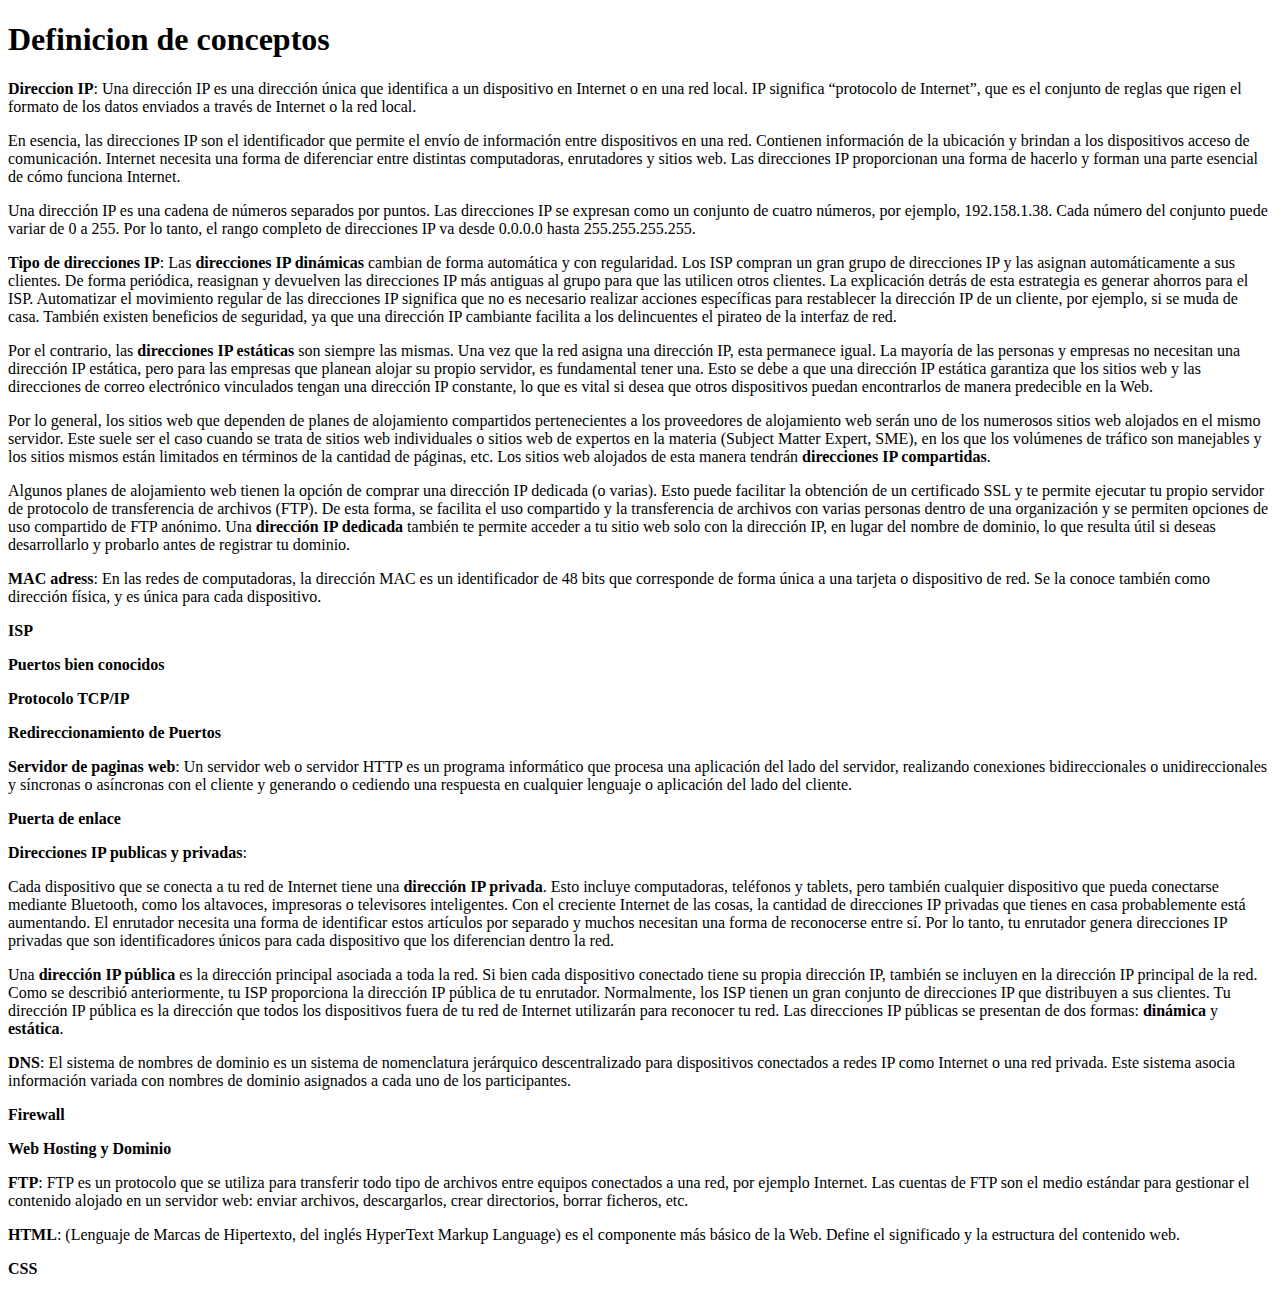
==== etapa1.html @ 19ba034d "Agregue 5 nuevos conceptos" ====
<!DOCTYPE html>
<html lang="en">
<head>
    <meta charset="UTF-8">
    <meta http-equiv="X-UA-Compatible" content="IE=edge">
    <meta name="viewport" content="width=device-width, initial-scale=1.0">
    <title>Practica 1- Conceptos</title>
</head>
<body>
    <h1>Definicion de conceptos</h1>
    <p><strong>Direccion IP</strong>: 
        Una dirección IP es una dirección única que identifica a un dispositivo en Internet o en una red local. IP significa “protocolo de Internet”, que es el conjunto de reglas que rigen el formato de los datos enviados a través de Internet o la red local.
        
        <p>En esencia, las direcciones IP son el identificador que permite el envío de información entre dispositivos en una red. Contienen información de la ubicación y brindan a los dispositivos acceso de comunicación. Internet necesita una forma de diferenciar entre distintas computadoras, enrutadores y sitios web. Las direcciones IP proporcionan una forma de hacerlo y forman una parte esencial de cómo funciona Internet.</p>
        <p>Una dirección IP es una cadena de números separados por puntos. Las direcciones IP se expresan como un conjunto de cuatro números, por ejemplo, 192.158.1.38. Cada número del conjunto puede variar de 0 a 255. Por lo tanto, el rango completo de direcciones IP va desde 0.0.0.0 hasta 255.255.255.255.</p>
    </p>

    <p><strong>Tipo de direcciones IP</strong>:
        Las <strong>direcciones IP dinámicas</strong> cambian de forma automática y con regularidad. Los ISP compran un gran grupo de direcciones IP y las asignan automáticamente a sus clientes. De forma periódica, reasignan y devuelven las direcciones IP más antiguas al grupo para que las utilicen otros clientes. La explicación detrás de esta estrategia es generar ahorros para el ISP. Automatizar el movimiento regular de las direcciones IP significa que no es necesario realizar acciones específicas para restablecer la dirección IP de un cliente, por ejemplo, si se muda de casa. También existen beneficios de seguridad, ya que una dirección IP cambiante facilita a los delincuentes el pirateo de la interfaz de red.
        <p>Por el contrario, las <strong>direcciones IP estáticas</strong> son siempre las mismas. Una vez que la red asigna una dirección IP, esta permanece igual. La mayoría de las personas y empresas no necesitan una dirección IP estática, pero para las empresas que planean alojar su propio servidor, es fundamental tener una. Esto se debe a que una dirección IP estática garantiza que los sitios web y las direcciones de correo electrónico vinculados tengan una dirección IP constante, lo que es vital si desea que otros dispositivos puedan encontrarlos de manera predecible en la Web.</p>
        <p>Por lo general, los sitios web que dependen de planes de alojamiento compartidos pertenecientes a los proveedores de alojamiento web serán uno de los numerosos sitios web alojados en el mismo servidor. Este suele ser el caso cuando se trata de sitios web individuales o sitios web de expertos en la materia (Subject Matter Expert, SME), en los que los volúmenes de tráfico son manejables y los sitios mismos están limitados en términos de la cantidad de páginas, etc. Los sitios web alojados de esta manera tendrán <strong>direcciones IP compartidas</strong>.</p>
        <p>Algunos planes de alojamiento web tienen la opción de comprar una dirección IP dedicada (o varias). Esto puede facilitar la obtención de un certificado SSL y te permite ejecutar tu propio servidor de protocolo de transferencia de archivos (FTP). De esta forma, se facilita el uso compartido y la transferencia de archivos con varias personas dentro de una organización y se permiten opciones de uso compartido de FTP anónimo. Una <strong>dirección IP dedicada</strong> también te permite acceder a tu sitio web solo con la dirección IP, en lugar del nombre de dominio, lo que resulta útil si deseas desarrollarlo y probarlo antes de registrar tu dominio.</p>
    </p>
    <p><strong>MAC adress</strong>: En las redes de computadoras, la dirección MAC es un identificador de 48 bits que corresponde de forma única a una tarjeta o dispositivo de red. Se la conoce también como dirección física, y es única para cada dispositivo.</p>
    <p><strong>ISP</strong></p>
    <p><strong>Puertos bien conocidos</strong></p>
    <p><strong>Protocolo TCP/IP</strong></p>
    <p><strong>Redireccionamiento de Puertos</strong></p>
    <p><strong>Servidor de paginas web</strong>: Un servidor web o servidor HTTP es un programa informático que procesa una aplicación del lado del servidor, realizando conexiones bidireccionales o unidireccionales y síncronas o asíncronas con el cliente y generando o cediendo una respuesta en cualquier lenguaje o aplicación del lado del cliente.</p>
    <p><strong>Puerta de enlace</strong></p>
    <p><strong>Direcciones IP publicas y privadas</strong>:
        <p>Cada dispositivo que se conecta a tu red de Internet tiene una <strong>dirección IP privada</strong>. Esto incluye computadoras, teléfonos y tablets, pero también cualquier dispositivo que pueda conectarse mediante Bluetooth, como los altavoces, impresoras o televisores inteligentes. Con el creciente Internet de las cosas, la cantidad de direcciones IP privadas que tienes en casa probablemente está aumentando. El enrutador necesita una forma de identificar estos artículos por separado y muchos necesitan una forma de reconocerse entre sí. Por lo tanto, tu enrutador genera direcciones IP privadas que son identificadores únicos para cada dispositivo que los diferencian dentro la red.</p>
        <p>Una <strong>dirección IP pública</strong> es la dirección principal asociada a toda la red. Si bien cada dispositivo conectado tiene su propia dirección IP, también se incluyen en la dirección IP principal de la red. Como se describió anteriormente, tu ISP proporciona la dirección IP pública de tu enrutador. Normalmente, los ISP tienen un gran conjunto de direcciones IP que distribuyen a sus clientes. Tu dirección IP pública es la dirección que todos los dispositivos fuera de tu red de Internet utilizarán para reconocer tu red. Las direcciones IP públicas se presentan de dos formas: <strong>dinámica</strong> y <strong>estática</strong>.</p>
    </p>
    <p><strong>DNS</strong>: El sistema de nombres de dominio  es un sistema de nomenclatura jerárquico descentralizado para dispositivos conectados a redes IP como Internet o una red privada. Este sistema asocia información variada con nombres de dominio asignados a cada uno de los participantes.</p>
    <p><strong>Firewall</strong></p>
    <p><strong>Web Hosting y Dominio</strong></p>
    <p><strong>FTP</strong>: FTP es un protocolo que se utiliza para transferir todo tipo de archivos entre equipos conectados a una red, por ejemplo Internet. Las cuentas de FTP son el medio estándar para gestionar el contenido alojado en un servidor web: enviar archivos, descargarlos, crear directorios, borrar ficheros, etc.</p>
    <p><strong>HTML</strong>: (Lenguaje de Marcas de Hipertexto, del inglés HyperText Markup Language) es el componente más básico de la Web. Define el significado y la estructura del contenido web.</p>
    <p><strong>CSS</strong></p>
</body>
</html>
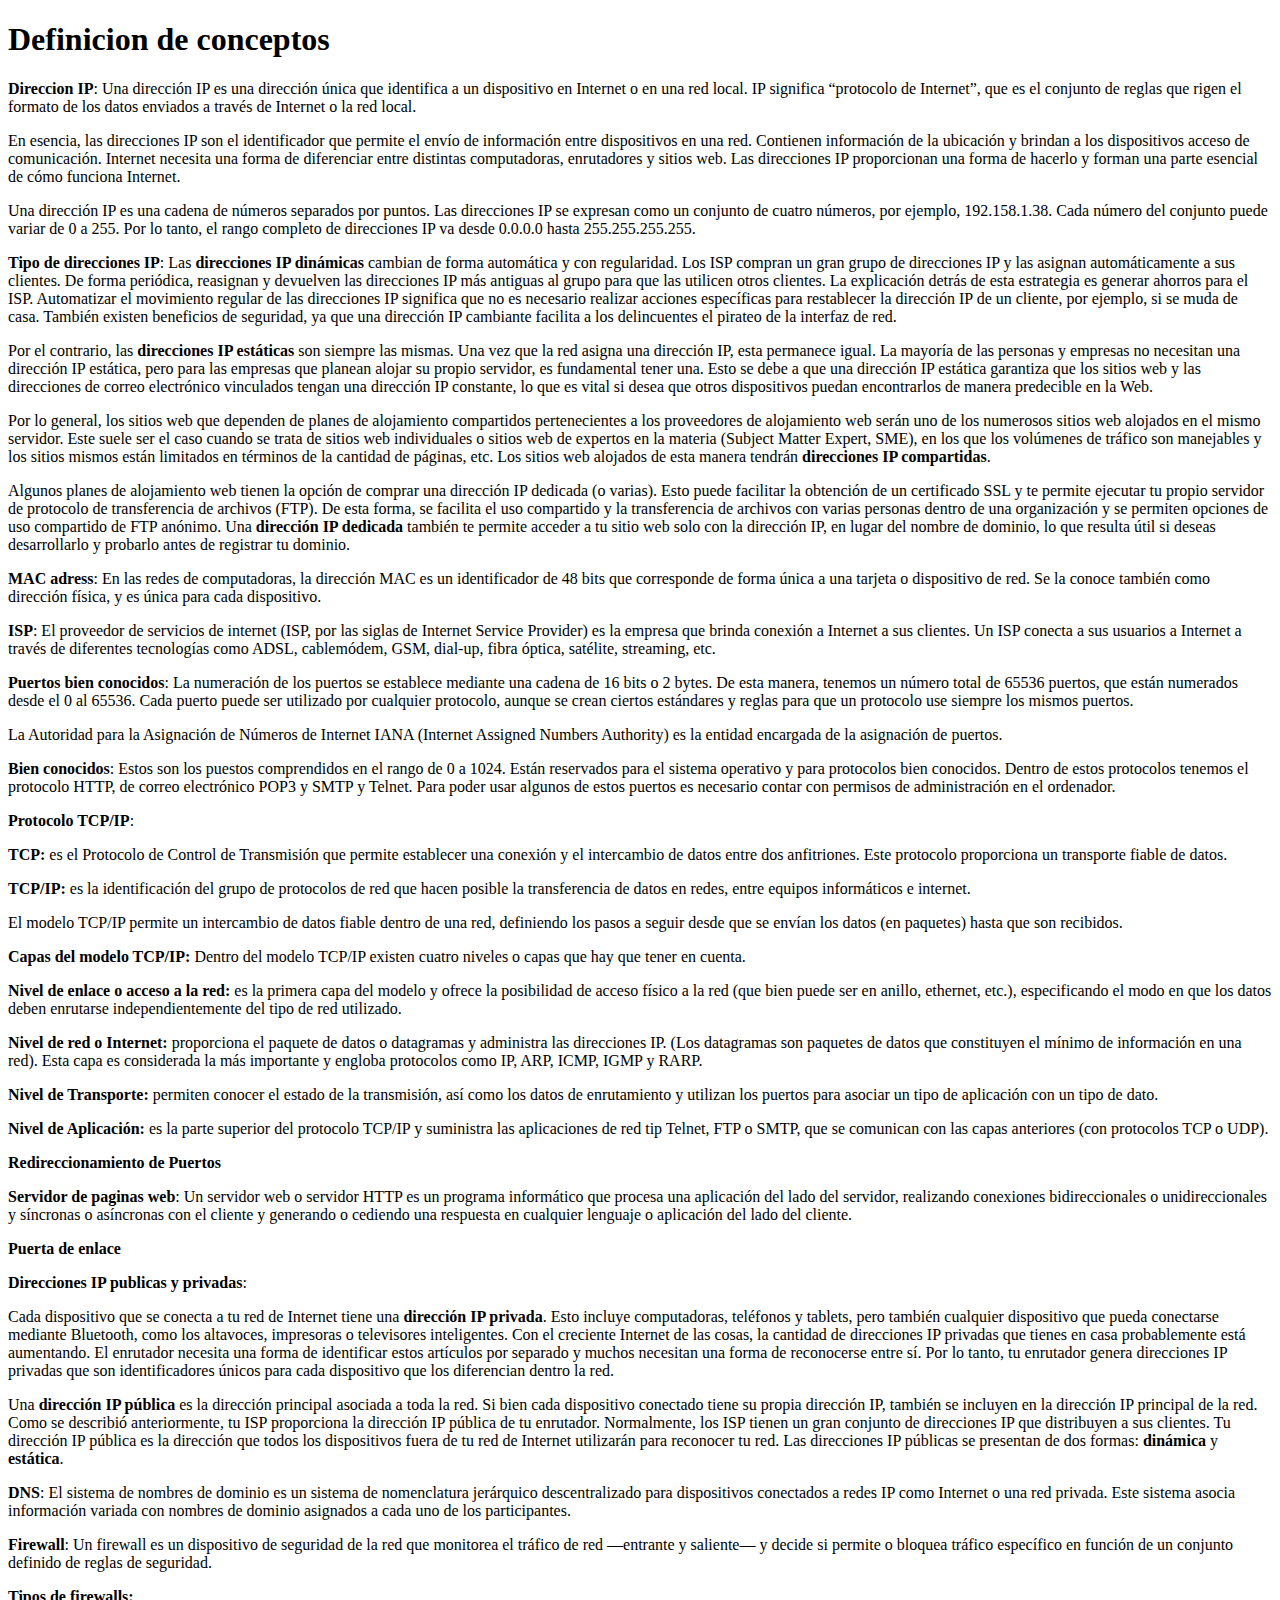
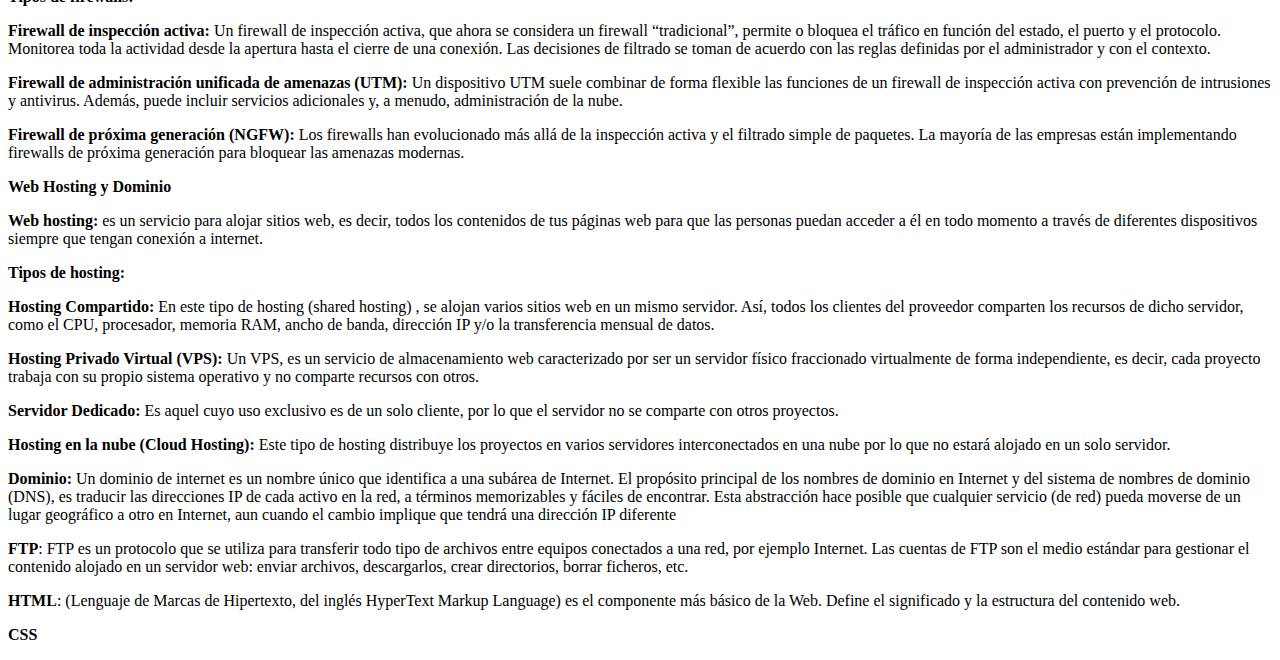
==== commit e48cc9a1: "agregue puertos bien conocidos" ====
--- a/etapa1.html
+++ b/etapa1.html
@@ -22,9 +22,24 @@
         <p>Algunos planes de alojamiento web tienen la opción de comprar una dirección IP dedicada (o varias). Esto puede facilitar la obtención de un certificado SSL y te permite ejecutar tu propio servidor de protocolo de transferencia de archivos (FTP). De esta forma, se facilita el uso compartido y la transferencia de archivos con varias personas dentro de una organización y se permiten opciones de uso compartido de FTP anónimo. Una <strong>dirección IP dedicada</strong> también te permite acceder a tu sitio web solo con la dirección IP, en lugar del nombre de dominio, lo que resulta útil si deseas desarrollarlo y probarlo antes de registrar tu dominio.</p>
     </p>
     <p><strong>MAC adress</strong>: En las redes de computadoras, la dirección MAC es un identificador de 48 bits que corresponde de forma única a una tarjeta o dispositivo de red. Se la conoce también como dirección física, y es única para cada dispositivo.</p>
-    <p><strong>ISP</strong></p>
-    <p><strong>Puertos bien conocidos</strong></p>
-    <p><strong>Protocolo TCP/IP</strong></p>
+    <p><strong>ISP</strong>: El proveedor de servicios de internet (ISP, por las siglas de Internet Service Provider) es la empresa que brinda conexión a Internet a sus clientes. Un ISP conecta a sus usuarios a Internet a través de diferentes tecnologías como ADSL, cablemódem, GSM, dial-up, fibra óptica, satélite, streaming, etc.</p>
+    <p><strong>Puertos bien conocidos</strong>: La numeración de los puertos se establece mediante una cadena de 16 bits o 2 bytes. De esta manera, tenemos un número total de 65536 puertos, que están numerados desde el 0 al 65536. Cada puerto puede ser utilizado por cualquier protocolo, aunque se crean ciertos estándares y reglas para que un protocolo use siempre los mismos puertos.
+        <p>La Autoridad para la Asignación de Números de Internet IANA (Internet Assigned Numbers Authority) es la entidad encargada de la asignación de puertos.</p>
+        <p><strong>Bien conocidos</strong>: Estos son los puestos comprendidos en el rango de 0 a 1024. Están reservados para el sistema operativo y para protocolos bien conocidos. Dentro de estos protocolos tenemos el protocolo HTTP, de correo electrónico POP3 y SMTP y Telnet. Para poder usar algunos de estos puertos es necesario contar con permisos de administración en el ordenador.</p>
+    </p>
+    <p><strong>Protocolo TCP/IP</strong>:
+        <p><strong>TCP: </strong>es el Protocolo de Control de Transmisión que permite establecer una conexión y el intercambio de datos entre dos anfitriones. Este protocolo proporciona un transporte fiable de datos.</p>
+        <p><strong>TCP/IP:</strong> es la identificación del grupo de protocolos de red que hacen posible la transferencia de datos en redes, entre equipos informáticos e internet.</p>
+        <p>El modelo TCP/IP permite un intercambio de datos fiable dentro de una red, definiendo los pasos a seguir desde que se envían los datos (en paquetes) hasta que son recibidos.</p>
+        <p><strong>Capas del modelo TCP/IP:</strong> Dentro del modelo TCP/IP existen cuatro niveles o capas que hay que tener en cuenta.</p>
+        <p><strong>Nivel de enlace o acceso a la red:</strong> es la primera capa del modelo y ofrece la posibilidad de acceso físico a la red (que bien puede ser en anillo, ethernet, etc.), especificando el modo en que los datos deben enrutarse independientemente del tipo de red utilizado.</p>
+        <p><strong>Nivel de red o Internet: </strong>proporciona el paquete de datos o datagramas y administra las direcciones IP. (Los datagramas son paquetes de datos que constituyen el mínimo de información en una red). Esta capa es considerada la más importante y engloba protocolos como IP, ARP, ICMP, IGMP y RARP.</p>
+        <p><strong>Nivel de Transporte: </strong>permiten conocer el estado de la transmisión, así como los datos de enrutamiento y utilizan los puertos para asociar un tipo de aplicación con un tipo de dato.</p>
+        <p><strong>Nivel de Aplicación: </strong>es la parte superior del protocolo TCP/IP y suministra las aplicaciones de red tip Telnet, FTP o SMTP, que se comunican con las capas anteriores (con protocolos TCP o UDP).</p>
+
+
+
+    </p>
     <p><strong>Redireccionamiento de Puertos</strong></p>
     <p><strong>Servidor de paginas web</strong>: Un servidor web o servidor HTTP es un programa informático que procesa una aplicación del lado del servidor, realizando conexiones bidireccionales o unidireccionales y síncronas o asíncronas con el cliente y generando o cediendo una respuesta en cualquier lenguaje o aplicación del lado del cliente.</p>
     <p><strong>Puerta de enlace</strong></p>
@@ -33,8 +48,32 @@
         <p>Una <strong>dirección IP pública</strong> es la dirección principal asociada a toda la red. Si bien cada dispositivo conectado tiene su propia dirección IP, también se incluyen en la dirección IP principal de la red. Como se describió anteriormente, tu ISP proporciona la dirección IP pública de tu enrutador. Normalmente, los ISP tienen un gran conjunto de direcciones IP que distribuyen a sus clientes. Tu dirección IP pública es la dirección que todos los dispositivos fuera de tu red de Internet utilizarán para reconocer tu red. Las direcciones IP públicas se presentan de dos formas: <strong>dinámica</strong> y <strong>estática</strong>.</p>
     </p>
     <p><strong>DNS</strong>: El sistema de nombres de dominio  es un sistema de nomenclatura jerárquico descentralizado para dispositivos conectados a redes IP como Internet o una red privada. Este sistema asocia información variada con nombres de dominio asignados a cada uno de los participantes.</p>
-    <p><strong>Firewall</strong></p>
-    <p><strong>Web Hosting y Dominio</strong></p>
+    <p><strong>Firewall</strong>: Un firewall es un dispositivo de seguridad de la red que monitorea el tráfico de red —entrante y saliente— y decide si permite o bloquea tráfico específico en función de un conjunto definido de reglas de seguridad.
+        <p><strong>Tipos de firewalls:</strong>
+            <p><strong>Firewall de inspección activa:</strong> Un firewall de inspección activa, que ahora se considera un firewall “tradicional”, permite o bloquea el tráfico en función del estado, el puerto y el protocolo. Monitorea toda la actividad desde la apertura hasta el cierre de una conexión. Las decisiones de filtrado se toman de acuerdo con las reglas definidas por el administrador y con el contexto.</p>
+            <p><strong>Firewall de administración unificada de amenazas (UTM): </strong>Un dispositivo UTM suele combinar de forma flexible las funciones de un firewall de inspección activa con prevención de intrusiones y antivirus. Además, puede incluir servicios adicionales y, a menudo, administración de la nube.</p>
+            <p><strong>Firewall de próxima generación (NGFW): </strong>Los firewalls han evolucionado más allá de la inspección activa y el filtrado simple de paquetes. La mayoría de las empresas están implementando firewalls de próxima generación para bloquear las amenazas modernas.</p>
+        
+        
+        
+        </p>
+    </p>
+    <p><strong>Web Hosting y Dominio</strong>
+        <p><strong>Web hosting: </strong>es un servicio para alojar sitios web, es decir, todos los contenidos de tus páginas web para que las personas puedan acceder a él en todo momento a través de diferentes dispositivos siempre que tengan conexión a internet.
+            <p><strong>Tipos de hosting:</strong>
+                <p><strong>Hosting Compartido: </strong>En este tipo de hosting (shared hosting) , se alojan varios sitios web en un mismo servidor. Así, todos los clientes del proveedor comparten los recursos de dicho servidor, como el CPU, procesador, memoria RAM, ancho de banda, dirección IP y/o la transferencia mensual de datos.</p>
+                <p><strong>Hosting Privado Virtual (VPS): </strong>Un VPS, es un servicio de almacenamiento web caracterizado por ser un servidor físico fraccionado virtualmente de forma independiente, es decir, cada proyecto trabaja con su propio sistema operativo y no comparte recursos con otros.</p>
+                <p><strong>Servidor Dedicado:</strong> Es aquel cuyo uso exclusivo es de un solo cliente, por lo que el servidor no se comparte con otros proyectos.</p>
+                <p><strong>Hosting en la nube (Cloud Hosting): </strong> Este tipo de hosting distribuye los proyectos en varios servidores interconectados en una nube por lo que no estará alojado en un solo servidor.</p>
+            </p>
+        
+        
+        </p>
+        <p><strong>Dominio: </strong>Un dominio de internet es un nombre único que identifica a una subárea de Internet. El propósito principal de los nombres de dominio en Internet y del sistema de nombres de dominio (DNS), es traducir las direcciones IP de cada activo en la red, a términos memorizables y fáciles de encontrar. Esta abstracción hace posible que cualquier servicio (de red) pueda moverse de un lugar geográfico a otro en Internet, aun cuando el cambio implique que tendrá una dirección IP diferente</p>
+        
+    
+    
+    </p>
     <p><strong>FTP</strong>: FTP es un protocolo que se utiliza para transferir todo tipo de archivos entre equipos conectados a una red, por ejemplo Internet. Las cuentas de FTP son el medio estándar para gestionar el contenido alojado en un servidor web: enviar archivos, descargarlos, crear directorios, borrar ficheros, etc.</p>
     <p><strong>HTML</strong>: (Lenguaje de Marcas de Hipertexto, del inglés HyperText Markup Language) es el componente más básico de la Web. Define el significado y la estructura del contenido web.</p>
     <p><strong>CSS</strong></p>
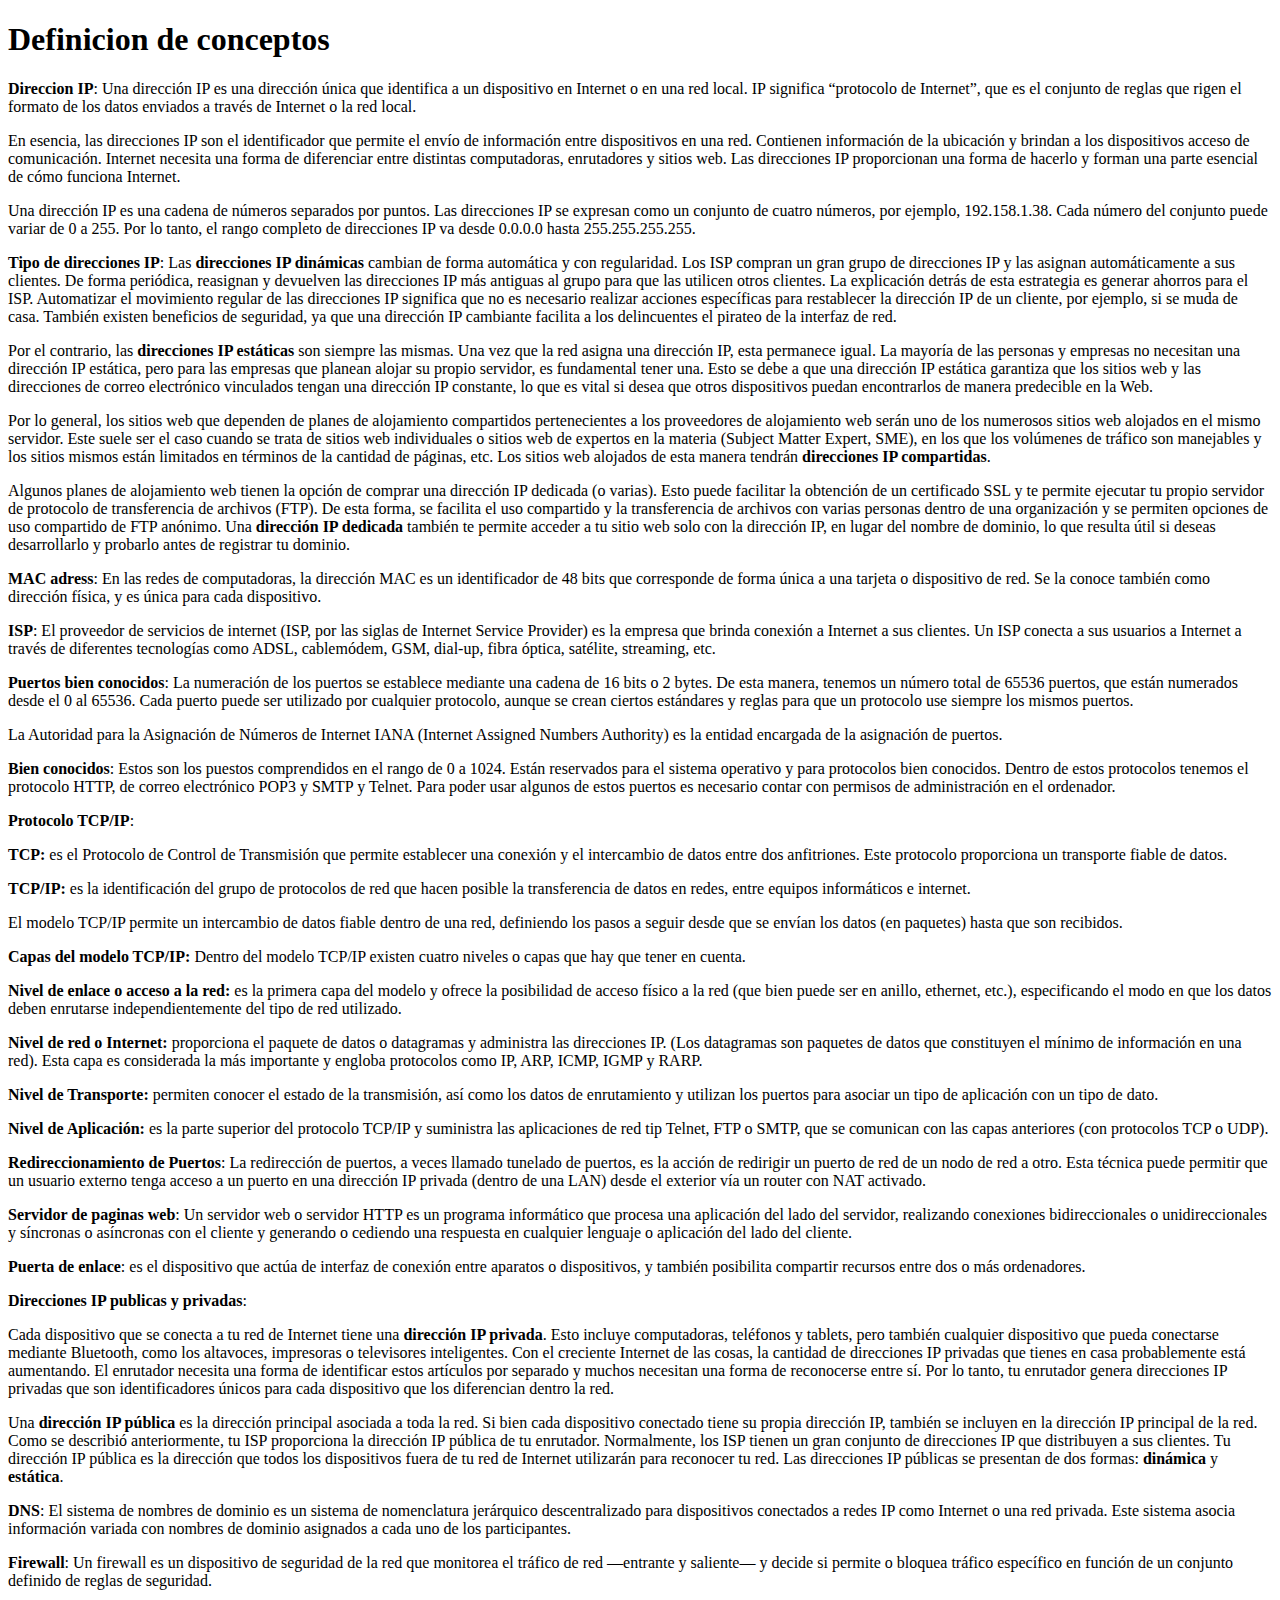
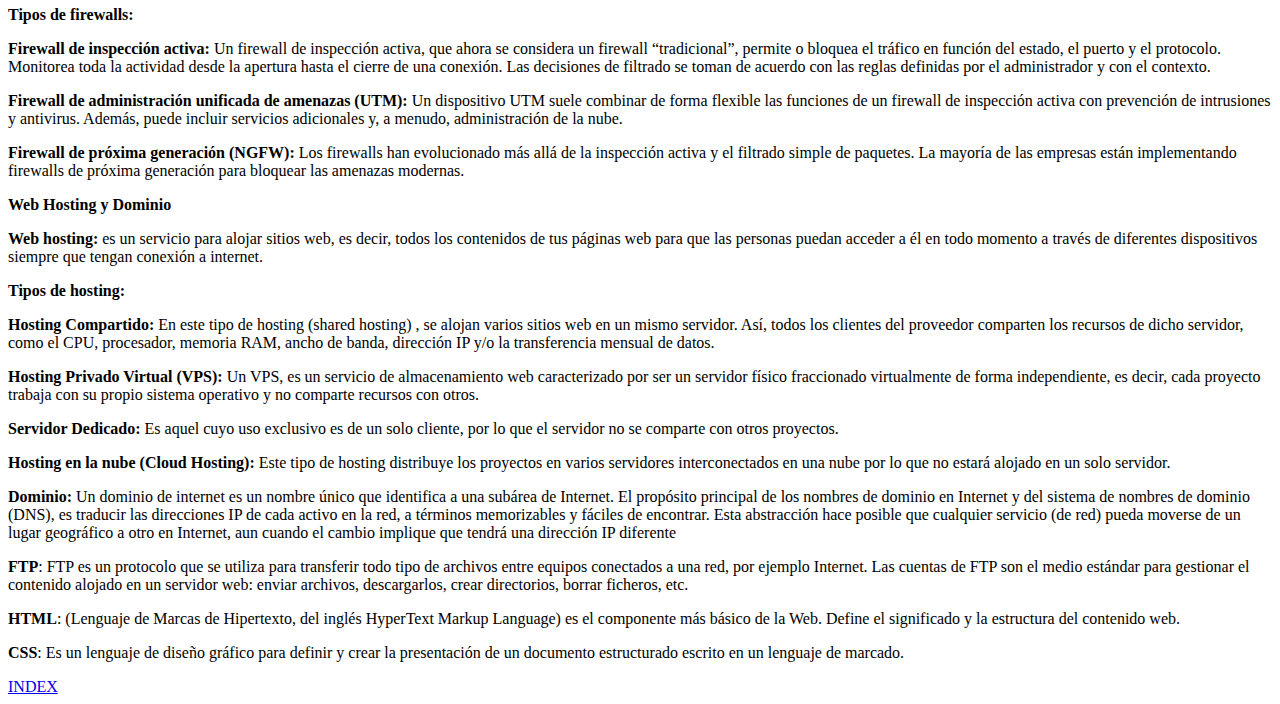
==== commit 7d9ebd6c: "Se agrego hipervinculo a index" ====
--- a/etapa1.html
+++ b/etapa1.html
@@ -40,9 +40,9 @@
 
 
     </p>
-    <p><strong>Redireccionamiento de Puertos</strong></p>
+    <p><strong>Redireccionamiento de Puertos</strong>: La redirección de puertos, a veces llamado tunelado de puertos, es la acción de redirigir un puerto de red de un nodo de red a otro. Esta técnica puede permitir que un usuario externo tenga acceso a un puerto en una dirección IP privada (dentro de una LAN) desde el exterior vía un router con NAT activado.</p>
     <p><strong>Servidor de paginas web</strong>: Un servidor web o servidor HTTP es un programa informático que procesa una aplicación del lado del servidor, realizando conexiones bidireccionales o unidireccionales y síncronas o asíncronas con el cliente y generando o cediendo una respuesta en cualquier lenguaje o aplicación del lado del cliente.</p>
-    <p><strong>Puerta de enlace</strong></p>
+    <p><strong>Puerta de enlace</strong>: es el dispositivo que actúa de interfaz de conexión entre aparatos o dispositivos, y también posibilita compartir recursos entre dos o más ordenadores.</p>
     <p><strong>Direcciones IP publicas y privadas</strong>:
         <p>Cada dispositivo que se conecta a tu red de Internet tiene una <strong>dirección IP privada</strong>. Esto incluye computadoras, teléfonos y tablets, pero también cualquier dispositivo que pueda conectarse mediante Bluetooth, como los altavoces, impresoras o televisores inteligentes. Con el creciente Internet de las cosas, la cantidad de direcciones IP privadas que tienes en casa probablemente está aumentando. El enrutador necesita una forma de identificar estos artículos por separado y muchos necesitan una forma de reconocerse entre sí. Por lo tanto, tu enrutador genera direcciones IP privadas que son identificadores únicos para cada dispositivo que los diferencian dentro la red.</p>
         <p>Una <strong>dirección IP pública</strong> es la dirección principal asociada a toda la red. Si bien cada dispositivo conectado tiene su propia dirección IP, también se incluyen en la dirección IP principal de la red. Como se describió anteriormente, tu ISP proporciona la dirección IP pública de tu enrutador. Normalmente, los ISP tienen un gran conjunto de direcciones IP que distribuyen a sus clientes. Tu dirección IP pública es la dirección que todos los dispositivos fuera de tu red de Internet utilizarán para reconocer tu red. Las direcciones IP públicas se presentan de dos formas: <strong>dinámica</strong> y <strong>estática</strong>.</p>
@@ -76,6 +76,8 @@
     </p>
     <p><strong>FTP</strong>: FTP es un protocolo que se utiliza para transferir todo tipo de archivos entre equipos conectados a una red, por ejemplo Internet. Las cuentas de FTP son el medio estándar para gestionar el contenido alojado en un servidor web: enviar archivos, descargarlos, crear directorios, borrar ficheros, etc.</p>
     <p><strong>HTML</strong>: (Lenguaje de Marcas de Hipertexto, del inglés HyperText Markup Language) es el componente más básico de la Web. Define el significado y la estructura del contenido web.</p>
-    <p><strong>CSS</strong></p>
+    <p><strong>CSS</strong>: Es un lenguaje de diseño gráfico para definir y crear la presentación de un documento estructurado escrito en un lenguaje de marcado.</p>
+
+    <li><a href="index.html">INDEX</a></li>
 </body>
 </html>
